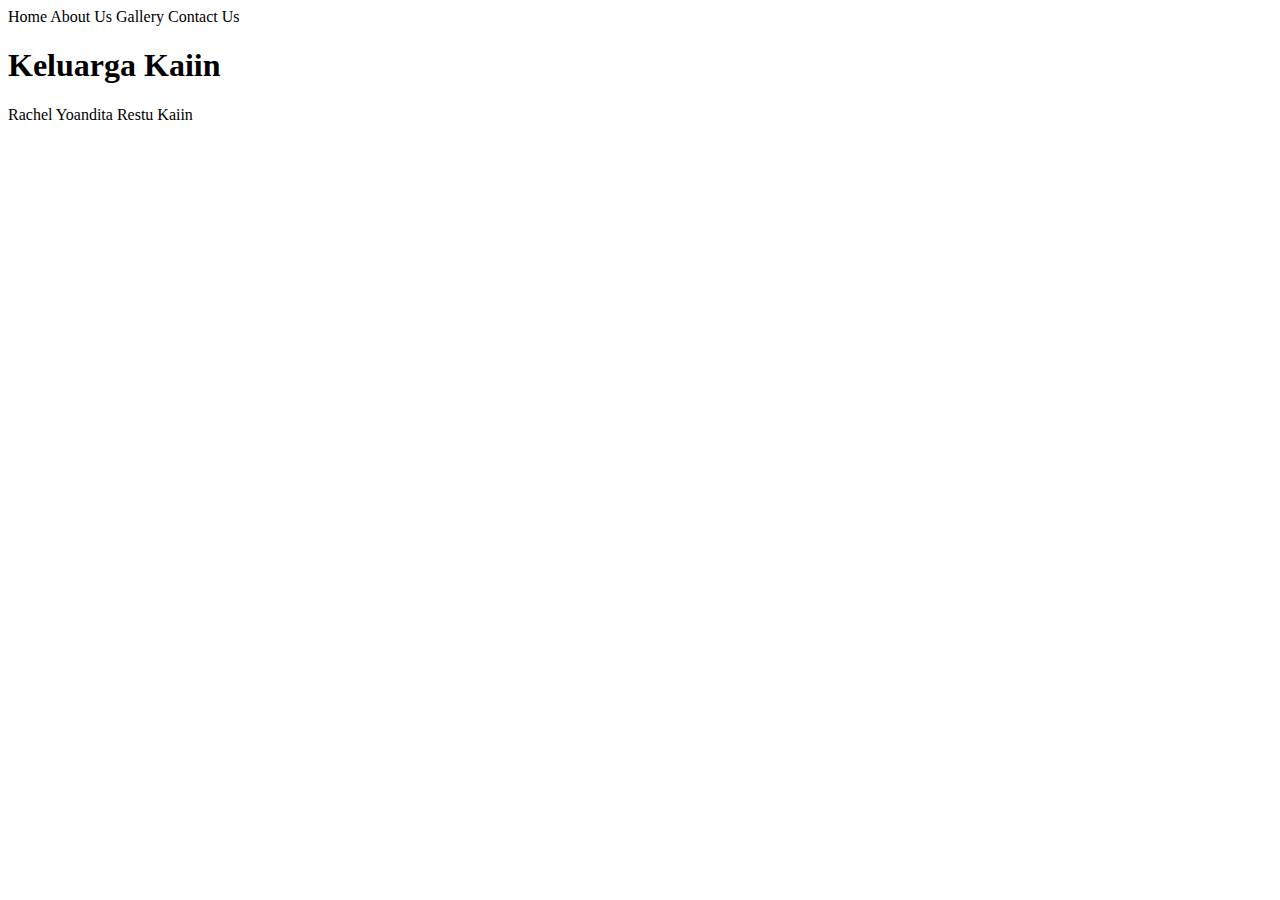
==== about.html @ d56c6038 "Create about.html" ====
<!DOCTYPE html>
<html>
    <head>
        <title>yosepkurniawan - about</title>
    </head>
    <body>
        <a hreaf="index.html">Home</a>
        <a hreaf="about.html">About Us</a>        
        <a hreaf="gallery.html">Gallery</a>
        <a hreaf="contact.html">Contact Us</a>

        <h1>Keluarga Kaiin</h1>

        <p>Rachel Yoandita Restu Kaiin</p>
    </body>

    </html>
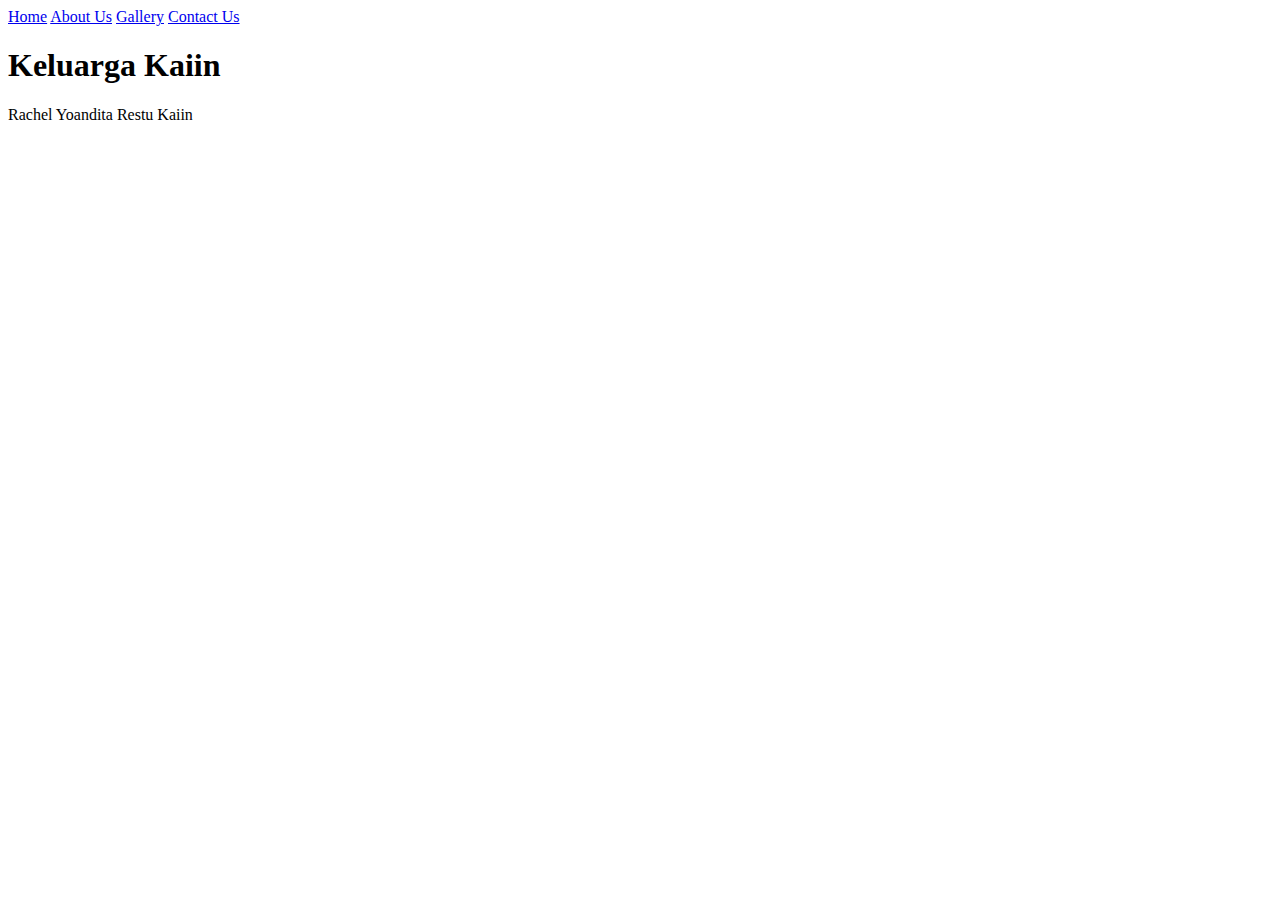
==== commit 346b0a45: "Update about.html" ====
--- a/about.html
+++ b/about.html
@@ -4,10 +4,10 @@
         <title>yosepkurniawan - about</title>
     </head>
     <body>
-        <a hreaf="index.html">Home</a>
-        <a hreaf="about.html">About Us</a>        
-        <a hreaf="gallery.html">Gallery</a>
-        <a hreaf="contact.html">Contact Us</a>
+        <a href="index.html">Home</a>
+        <a href="about.html">About Us</a>        
+        <a href="gallery.html">Gallery</a>
+        <a href="contact.html">Contact Us</a>
 
         <h1>Keluarga Kaiin</h1>
 
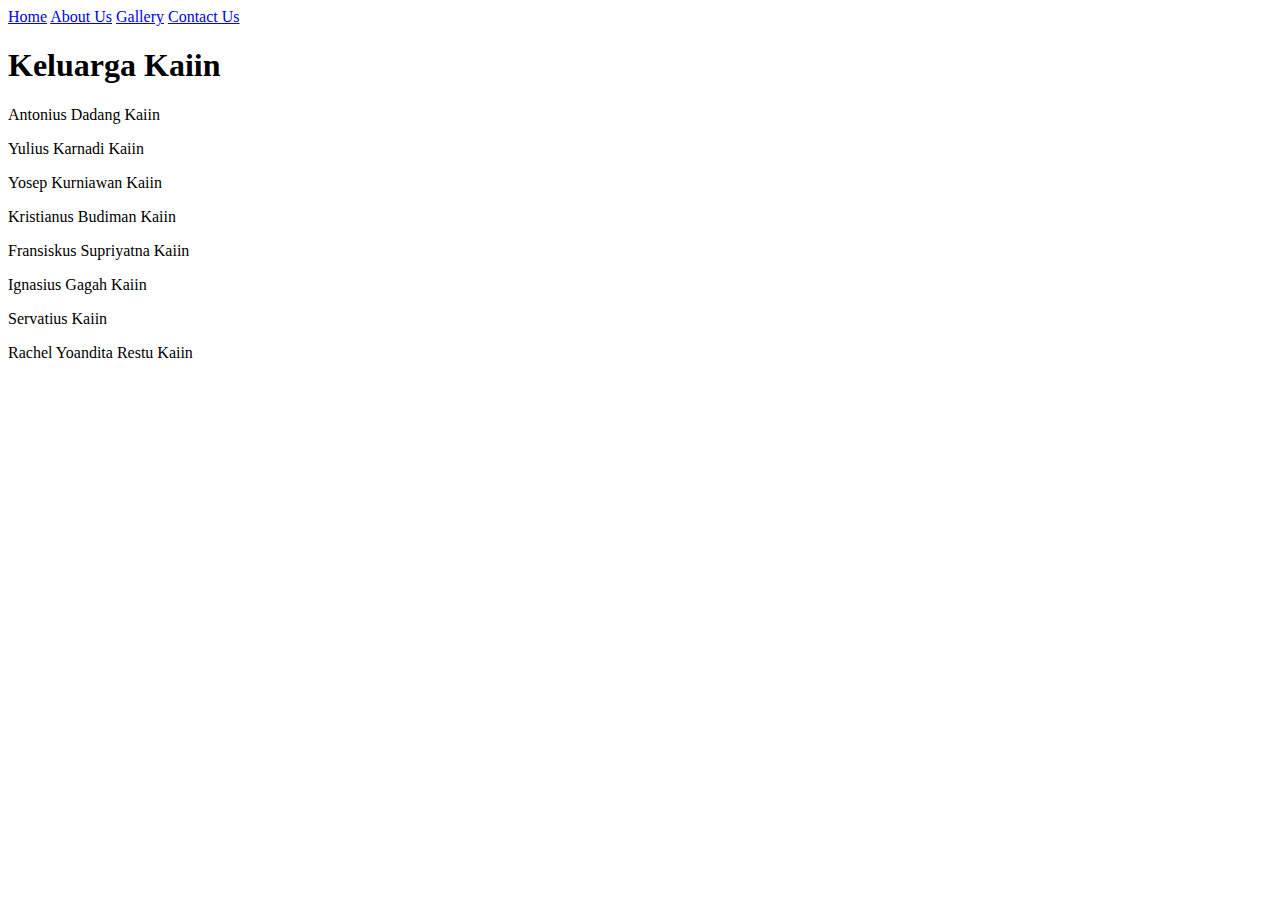
==== commit 3e83a09d: "Update about.html" ====
--- a/about.html
+++ b/about.html
@@ -11,7 +11,22 @@
 
         <h1>Keluarga Kaiin</h1>
 
+        <p>Antonius Dadang Kaiin</p>
+        
+        <p>Yulius Karnadi Kaiin</p>
+        
+        <p>Yosep Kurniawan Kaiin</p>
+        
+        <p>Kristianus Budiman Kaiin</p>
+        
+        <p>Fransiskus Supriyatna Kaiin</p>
+        
+        <p>Ignasius Gagah Kaiin</p>
+        
+        <p>Servatius Kaiin</>
+        
         <p>Rachel Yoandita Restu Kaiin</p>
+    
     </body>
 
     </html>    
